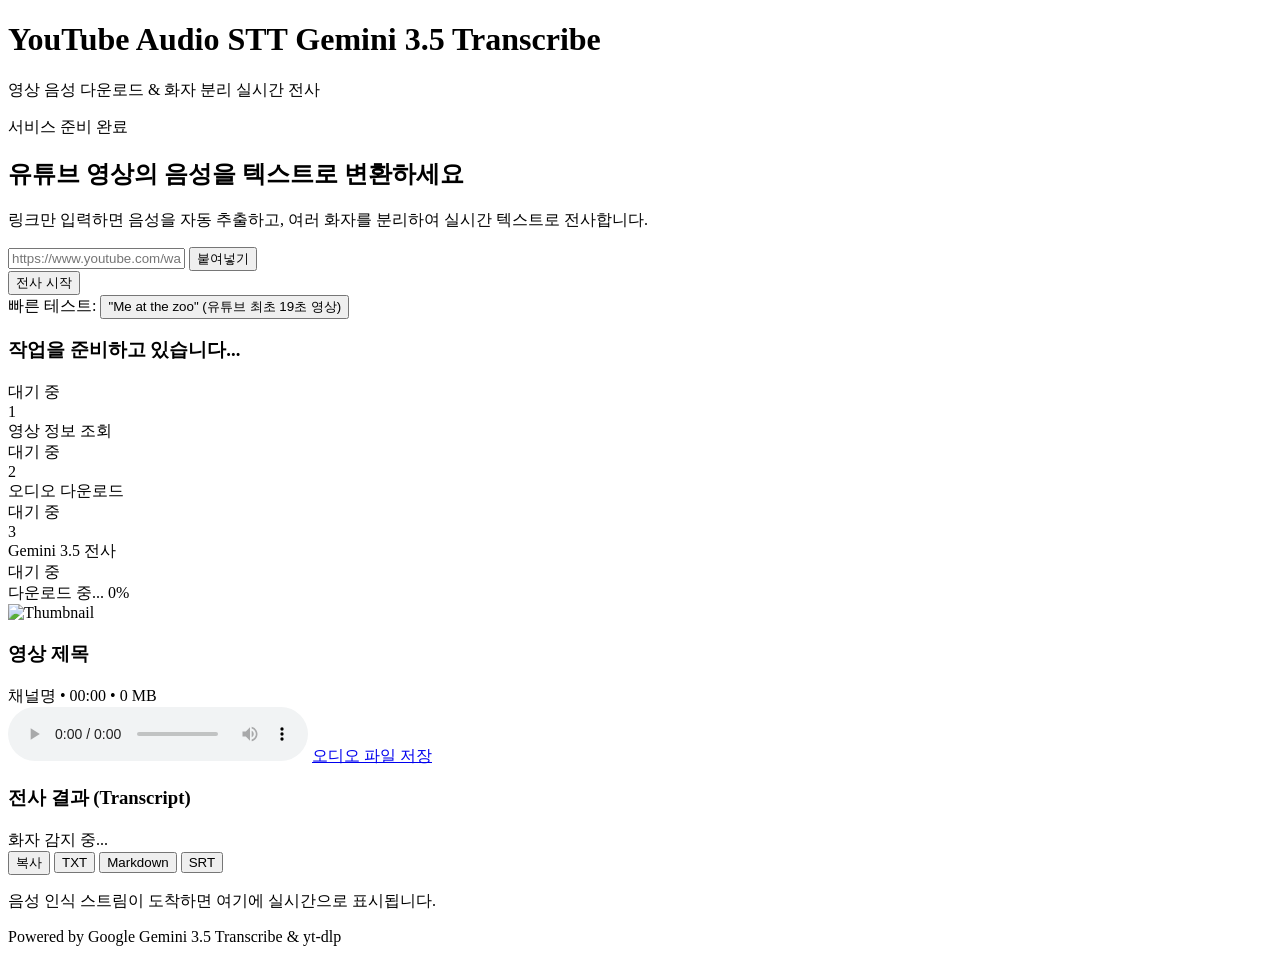
==== youtube_stt_service/static/index.html @ b1316260 "feat: implement YouTube audio STT service with Gemini integration and web interface" ====
<!DOCTYPE html>
<html lang="ko" class="h-full bg-slate-900 text-slate-100">
<head>
  <meta charset="UTF-8">
  <meta name="viewport" content="width=device-width, initial-scale=1.0">
  <title>YouTube Audio & Gemini STT Transcriber</title>
  <!-- Tailwind CSS CDN -->
  <script src="https://cdn.tailwindcss.com"></script>
  <!-- Lucide Icons -->
  <script src="https://unpkg.com/lucide@latest"></script>
  <script>
    tailwind.config = {
      darkMode: 'class',
      theme: {
        extend: {
          colors: {
            brand: {
              50: '#eef2ff',
              500: '#6366f1',
              600: '#4f46e5',
              700: '#4338ca',
            }
          }
        }
      }
    }
  </script>
  <style>
    /* Custom scrollbar */
    ::-webkit-scrollbar {
      width: 8px;
      height: 8px;
    }
    ::-webkit-scrollbar-track {
      background: #1e293b;
    }
    ::-webkit-scrollbar-thumb {
      background: #475569;
      border-radius: 4px;
    }
    ::-webkit-scrollbar-thumb:hover {
      background: #64748b;
    }
    @keyframes pulse-slow {
      0%, 100% { opacity: 1; }
      50% { opacity: 0.5; }
    }
    .animate-pulse-slow {
      animation: pulse-slow 2s cubic-bezier(0.4, 0, 0.6, 1) infinite;
    }
  </style>
</head>
<body class="min-h-full flex flex-col font-sans antialiased selection:bg-indigo-500 selection:text-white">

  <!-- Header -->
  <header class="border-b border-slate-800 bg-slate-900/80 backdrop-blur sticky top-0 z-50">
    <div class="max-w-6xl mx-auto px-4 h-16 flex items-center justify-between">
      <div class="flex items-center space-x-3">
        <div class="w-10 h-10 rounded-xl bg-gradient-to-tr from-indigo-500 to-rose-500 flex items-center justify-center shadow-lg shadow-indigo-500/20">
          <i data-lucide="headphones" class="w-5 h-5 text-white"></i>
        </div>
        <div>
          <h1 class="text-lg font-bold tracking-tight text-white flex items-center gap-2">
            YouTube Audio STT
            <span class="text-xs px-2 py-0.5 rounded-full font-medium bg-indigo-500/10 text-indigo-400 border border-indigo-500/20">
              Gemini 3.5 Transcribe
            </span>
          </h1>
          <p class="text-xs text-slate-400">영상 음성 다운로드 & 화자 분리 실시간 전사</p>
        </div>
      </div>
      <div class="flex items-center space-x-4">
        <span class="inline-flex items-center gap-1.5 text-xs text-emerald-400 bg-emerald-500/10 px-2.5 py-1 rounded-full border border-emerald-500/20">
          <span class="w-1.5 h-1.5 rounded-full bg-emerald-400 animate-pulse"></span>
          서비스 준비 완료
        </span>
      </div>
    </div>
  </header>

  <!-- Main Container -->
  <main class="flex-1 max-w-6xl w-full mx-auto px-4 py-8 space-y-8">

    <!-- Hero / Input Section -->
    <section class="bg-slate-800/60 border border-slate-700/60 rounded-2xl p-6 md:p-8 shadow-xl backdrop-blur relative overflow-hidden">
      <div class="max-w-3xl mx-auto space-y-4">
        <div class="text-center space-y-2">
          <h2 class="text-2xl md:text-3xl font-extrabold text-white">
            유튜브 영상의 음성을 텍스트로 변환하세요
          </h2>
          <p class="text-sm text-slate-400">
            링크만 입력하면 음성을 자동 추출하고, 여러 화자를 분리하여 실시간 텍스트로 전사합니다.
          </p>
        </div>

        <!-- URL Input Form -->
        <form id="transcribe-form" class="mt-6 flex flex-col sm:flex-row gap-3">
          <div class="relative flex-1">
            <div class="absolute inset-y-0 left-0 pl-3.5 flex items-center pointer-events-none text-slate-400">
              <i data-lucide="youtube" class="w-5 h-5 text-red-500"></i>
            </div>
            <input
              type="url"
              id="youtube-url"
              required
              placeholder="https://www.youtube.com/watch?v=..."
              class="w-full pl-11 pr-24 py-3.5 bg-slate-900 border border-slate-700 rounded-xl text-sm text-white placeholder-slate-500 focus:outline-none focus:ring-2 focus:ring-indigo-500 focus:border-indigo-500 transition shadow-inner"
            />
            <button
              type="button"
              id="paste-btn"
              class="absolute inset-y-1.5 right-1.5 px-3 bg-slate-800 hover:bg-slate-700 text-slate-300 hover:text-white rounded-lg text-xs font-medium flex items-center gap-1 border border-slate-700 transition"
              title="클립보드에서 붙여넣기"
            >
              <i data-lucide="clipboard" class="w-3.5 h-3.5"></i>
              붙여넣기
            </button>
          </div>
          <button
            type="submit"
            id="start-btn"
            class="px-6 py-3.5 bg-indigo-600 hover:bg-indigo-500 text-white rounded-xl text-sm font-semibold flex items-center justify-center gap-2 transition shadow-lg shadow-indigo-600/30 hover:shadow-indigo-600/50 disabled:opacity-50 disabled:cursor-not-allowed whitespace-nowrap"
          >
            <i data-lucide="sparkles" class="w-4 h-4"></i>
            <span>전사 시작</span>
          </button>
        </form>

        <!-- Quick Sample Link -->
        <div class="flex items-center justify-center gap-2 text-xs text-slate-400 pt-2">
          <span>빠른 테스트:</span>
          <button
            type="button"
            id="sample-url-btn"
            class="text-indigo-400 hover:text-indigo-300 underline font-medium cursor-pointer"
            data-url="https://www.youtube.com/watch?v=jNQXAC9IVRw"
          >
            "Me at the zoo" (유튜브 최초 19초 영상)
          </button>
        </div>
      </div>
    </section>

    <!-- Pipeline Progress Section (Initially hidden) -->
    <section id="progress-section" class="hidden bg-slate-800/40 border border-slate-700/60 rounded-2xl p-6 space-y-6">
      <div class="flex items-center justify-between">
        <h3 class="text-sm font-semibold text-slate-200 flex items-center gap-2">
          <i data-lucide="loader-2" id="spinner-icon" class="w-4 h-4 text-indigo-400 animate-spin"></i>
          <span id="current-status-text">작업을 준비하고 있습니다...</span>
        </h3>
        <span id="step-badge" class="text-xs px-2.5 py-1 rounded-full bg-slate-700 text-slate-300 font-mono">
          대기 중
        </span>
      </div>

      <!-- Stepper Indicator -->
      <div class="grid grid-cols-3 gap-2 text-xs">
        <div id="step-1" class="border border-slate-700 rounded-lg p-3 bg-slate-800/70 transition-all flex items-center gap-2.5">
          <div class="step-num w-6 h-6 rounded-full bg-slate-700 text-slate-300 flex items-center justify-center font-bold text-xs">1</div>
          <div>
            <div class="font-medium text-slate-300">영상 정보 조회</div>
            <div class="text-[11px] text-slate-500 step-desc">대기 중</div>
          </div>
        </div>
        <div id="step-2" class="border border-slate-700 rounded-lg p-3 bg-slate-800/70 transition-all flex items-center gap-2.5">
          <div class="step-num w-6 h-6 rounded-full bg-slate-700 text-slate-300 flex items-center justify-center font-bold text-xs">2</div>
          <div>
            <div class="font-medium text-slate-300">오디오 다운로드</div>
            <div class="text-[11px] text-slate-500 step-desc">대기 중</div>
          </div>
        </div>
        <div id="step-3" class="border border-slate-700 rounded-lg p-3 bg-slate-800/70 transition-all flex items-center gap-2.5">
          <div class="step-num w-6 h-6 rounded-full bg-slate-700 text-slate-300 flex items-center justify-center font-bold text-xs">3</div>
          <div>
            <div class="font-medium text-slate-300">Gemini 3.5 전사</div>
            <div class="text-[11px] text-slate-500 step-desc">대기 중</div>
          </div>
        </div>
      </div>

      <!-- Download Progress Bar -->
      <div id="download-progress-container" class="space-y-1.5 hidden">
        <div class="flex justify-between text-xs text-slate-400">
          <span id="download-speed">다운로드 중...</span>
          <span id="download-percent">0%</span>
        </div>
        <div class="w-full bg-slate-700 rounded-full h-2 overflow-hidden">
          <div id="download-bar" class="bg-indigo-500 h-2 rounded-full transition-all duration-300" style="width: 0%"></div>
        </div>
      </div>
    </section>

    <!-- Video Metadata & Audio Player Card (Initially hidden) -->
    <section id="media-card" class="hidden bg-slate-800/60 border border-slate-700/60 rounded-2xl p-5 md:p-6 backdrop-blur">
      <div class="flex flex-col md:flex-row gap-5 items-start">
        <img
          id="video-thumb"
          src=""
          alt="Thumbnail"
          class="w-full md:w-56 h-32 object-cover rounded-xl border border-slate-700 shadow-md bg-slate-900 flex-shrink-0"
        />
        <div class="flex-1 space-y-3 w-full">
          <div>
            <h3 id="video-title" class="text-base md:text-lg font-bold text-white leading-snug line-clamp-2">
              영상 제목
            </h3>
            <div class="flex flex-wrap items-center gap-3 text-xs text-slate-400 mt-1.5">
              <span id="video-channel" class="flex items-center gap-1 text-slate-300 font-medium">
                <i data-lucide="user" class="w-3.5 h-3.5 text-slate-400"></i>
                채널명
              </span>
              <span>•</span>
              <span id="video-duration" class="flex items-center gap-1 font-mono">
                <i data-lucide="clock" class="w-3.5 h-3.5 text-slate-400"></i>
                00:00
              </span>
              <span>•</span>
              <span id="audio-size-badge" class="px-2 py-0.5 rounded bg-slate-700/60 text-slate-300 font-mono">
                0 MB
              </span>
            </div>
          </div>

          <!-- HTML5 Audio Player -->
          <div class="bg-slate-900/90 p-3 rounded-xl border border-slate-700/80 flex flex-col sm:flex-row sm:items-center gap-3">
            <audio id="audio-player" controls class="w-full h-9 rounded"></audio>
            <a
              id="audio-download-link"
              href="#"
              download
              class="px-3 py-2 bg-slate-800 hover:bg-slate-700 text-slate-200 rounded-lg text-xs font-medium flex items-center justify-center gap-1.5 border border-slate-700 transition flex-shrink-0"
            >
              <i data-lucide="download" class="w-3.5 h-3.5"></i>
              오디오 파일 저장
            </a>
          </div>
        </div>
      </div>
    </section>

    <!-- Live Transcript View Section (Initially hidden) -->
    <section id="transcript-section" class="hidden space-y-4">
      <div class="flex flex-col sm:flex-row sm:items-center justify-between gap-3 bg-slate-800/60 p-4 rounded-xl border border-slate-700/60">
        <div class="flex items-center gap-3">
          <h3 class="text-base font-bold text-white flex items-center gap-2">
            <i data-lucide="file-text" class="w-4 h-4 text-indigo-400"></i>
            전사 결과 (Transcript)
          </h3>
          <span id="speakers-count-badge" class="text-xs px-2.5 py-0.5 rounded-full bg-indigo-500/10 text-indigo-400 border border-indigo-500/20 font-medium">
            화자 감지 중...
          </span>
        </div>

        <!-- Export Buttons Toolbar -->
        <div class="flex flex-wrap items-center gap-2">
          <button
            type="button"
            id="copy-transcript-btn"
            class="px-3 py-1.5 bg-slate-700 hover:bg-slate-600 text-slate-200 rounded-lg text-xs font-medium flex items-center gap-1.5 transition"
            title="텍스트 전체 복사"
          >
            <i data-lucide="copy" class="w-3.5 h-3.5"></i>
            복사
          </button>
          <button
            type="button"
            id="export-txt-btn"
            class="px-3 py-1.5 bg-slate-700 hover:bg-slate-600 text-slate-200 rounded-lg text-xs font-medium flex items-center gap-1.5 transition"
          >
            TXT
          </button>
          <button
            type="button"
            id="export-md-btn"
            class="px-3 py-1.5 bg-slate-700 hover:bg-slate-600 text-slate-200 rounded-lg text-xs font-medium flex items-center gap-1.5 transition"
          >
            Markdown
          </button>
          <button
            type="button"
            id="export-srt-btn"
            class="px-3 py-1.5 bg-slate-700 hover:bg-slate-600 text-slate-200 rounded-lg text-xs font-medium flex items-center gap-1.5 transition"
          >
            SRT
          </button>
        </div>
      </div>

      <!-- Transcript Messages Stream Box -->
      <div
        id="transcript-container"
        class="bg-slate-900 border border-slate-800 rounded-2xl p-6 min-h-[320px] max-h-[600px] overflow-y-auto space-y-4 shadow-inner"
      >
        <div id="transcript-placeholder" class="text-center py-16 text-slate-500 space-y-2">
          <i data-lucide="message-square-dashed" class="w-8 h-8 mx-auto opacity-50"></i>
          <p class="text-sm">음성 인식 스트림이 도착하면 여기에 실시간으로 표시됩니다.</p>
        </div>
      </div>
    </section>

  </main>

  <!-- Footer -->
  <footer class="border-t border-slate-800 py-6 text-center text-xs text-slate-500">
    <p>Powered by Google Gemini 3.5 Transcribe & yt-dlp</p>
  </footer>

  <!-- App JavaScript -->
  <script src="/static/app.js"></script>
</body>
</html>
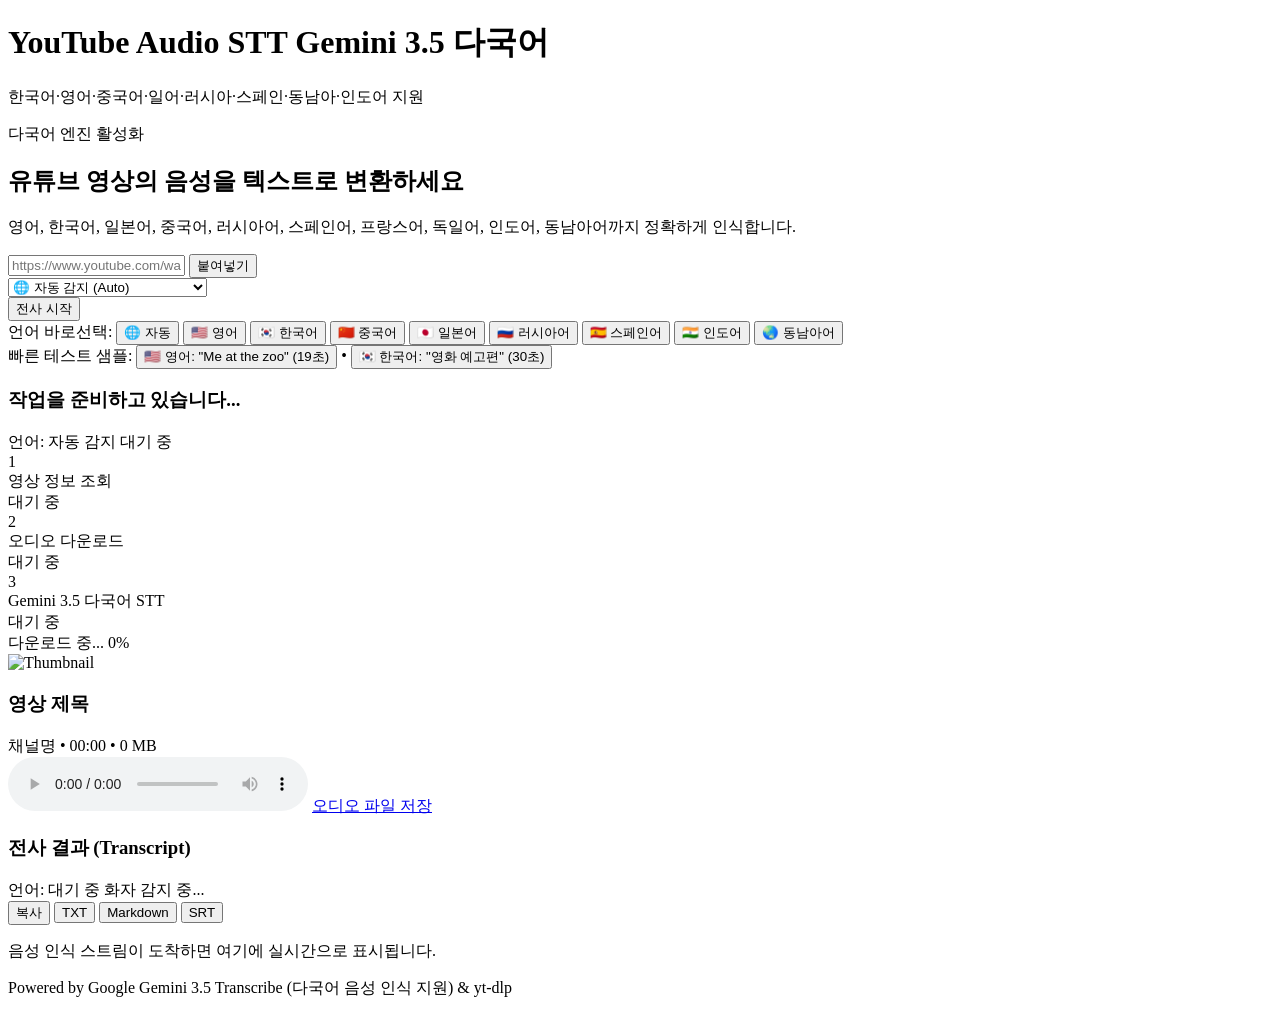
==== commit a2ae5a06: "feat: add multi-language support to YouTube STT service and update vscode settings" ====
--- a/youtube_stt_service/static/index.html
+++ b/youtube_stt_service/static/index.html
@@ -3,7 +3,7 @@
 <head>
   <meta charset="UTF-8">
   <meta name="viewport" content="width=device-width, initial-scale=1.0">
-  <title>YouTube Audio & Gemini STT Transcriber</title>
+  <title>YouTube Audio & Gemini 다국어 STT Transcriber</title>
   <!-- Tailwind CSS CDN -->
   <script src="https://cdn.tailwindcss.com"></script>
   <!-- Lucide Icons -->
@@ -41,13 +41,6 @@
     ::-webkit-scrollbar-thumb:hover {
       background: #64748b;
     }
-    @keyframes pulse-slow {
-      0%, 100% { opacity: 1; }
-      50% { opacity: 0.5; }
-    }
-    .animate-pulse-slow {
-      animation: pulse-slow 2s cubic-bezier(0.4, 0, 0.6, 1) infinite;
-    }
   </style>
 </head>
 <body class="min-h-full flex flex-col font-sans antialiased selection:bg-indigo-500 selection:text-white">
@@ -63,16 +56,16 @@
           <h1 class="text-lg font-bold tracking-tight text-white flex items-center gap-2">
             YouTube Audio STT
             <span class="text-xs px-2 py-0.5 rounded-full font-medium bg-indigo-500/10 text-indigo-400 border border-indigo-500/20">
-              Gemini 3.5 Transcribe
+              Gemini 3.5 다국어
             </span>
           </h1>
-          <p class="text-xs text-slate-400">영상 음성 다운로드 & 화자 분리 실시간 전사</p>
-        </div>
-      </div>
-      <div class="flex items-center space-x-4">
+          <p class="text-xs text-slate-400">한국어·영어·중국어·일어·러시아·스페인·동남아·인도어 지원</p>
+        </div>
+      </div>
+      <div class="flex items-center space-x-3">
         <span class="inline-flex items-center gap-1.5 text-xs text-emerald-400 bg-emerald-500/10 px-2.5 py-1 rounded-full border border-emerald-500/20">
           <span class="w-1.5 h-1.5 rounded-full bg-emerald-400 animate-pulse"></span>
-          서비스 준비 완료
+          다국어 엔진 활성화
         </span>
       </div>
     </div>
@@ -89,53 +82,108 @@
             유튜브 영상의 음성을 텍스트로 변환하세요
           </h2>
           <p class="text-sm text-slate-400">
-            링크만 입력하면 음성을 자동 추출하고, 여러 화자를 분리하여 실시간 텍스트로 전사합니다.
+            영어, 한국어, 일본어, 중국어, 러시아어, 스페인어, 프랑스어, 독일어, 인도어, 동남아어까지 정확하게 인식합니다.
           </p>
         </div>
 
-        <!-- URL Input Form -->
-        <form id="transcribe-form" class="mt-6 flex flex-col sm:flex-row gap-3">
-          <div class="relative flex-1">
-            <div class="absolute inset-y-0 left-0 pl-3.5 flex items-center pointer-events-none text-slate-400">
-              <i data-lucide="youtube" class="w-5 h-5 text-red-500"></i>
+        <!-- URL & Language Input Form -->
+        <form id="transcribe-form" class="mt-6 space-y-3">
+          <div class="flex flex-col sm:flex-row gap-3">
+            <div class="relative flex-1">
+              <div class="absolute inset-y-0 left-0 pl-3.5 flex items-center pointer-events-none text-slate-400">
+                <i data-lucide="youtube" class="w-5 h-5 text-red-500"></i>
+              </div>
+              <input
+                type="url"
+                id="youtube-url"
+                required
+                placeholder="https://www.youtube.com/watch?v=..."
+                class="w-full pl-11 pr-24 py-3.5 bg-slate-900 border border-slate-700 rounded-xl text-sm text-white placeholder-slate-500 focus:outline-none focus:ring-2 focus:ring-indigo-500 focus:border-indigo-500 transition shadow-inner"
+              />
+              <button
+                type="button"
+                id="paste-btn"
+                class="absolute inset-y-1.5 right-1.5 px-3 bg-slate-800 hover:bg-slate-700 text-slate-300 hover:text-white rounded-lg text-xs font-medium flex items-center gap-1 border border-slate-700 transition"
+                title="클립보드에서 붙여넣기"
+              >
+                <i data-lucide="clipboard" class="w-3.5 h-3.5"></i>
+                붙여넣기
+              </button>
             </div>
-            <input
-              type="url"
-              id="youtube-url"
-              required
-              placeholder="https://www.youtube.com/watch?v=..."
-              class="w-full pl-11 pr-24 py-3.5 bg-slate-900 border border-slate-700 rounded-xl text-sm text-white placeholder-slate-500 focus:outline-none focus:ring-2 focus:ring-indigo-500 focus:border-indigo-500 transition shadow-inner"
-            />
+
+            <!-- Language Dropdown -->
+            <div class="relative sm:w-56">
+              <select
+                id="language-select"
+                class="w-full h-full py-3.5 pl-3.5 pr-8 bg-slate-900 border border-slate-700 rounded-xl text-sm text-white focus:outline-none focus:ring-2 focus:ring-indigo-500 focus:border-indigo-500 transition shadow-inner appearance-none cursor-pointer"
+              >
+                <option value="auto">🌐 자동 감지 (Auto)</option>
+                <option value="en">🇺🇸 영어 (English)</option>
+                <option value="ko">🇰🇷 한국어 (Korean)</option>
+                <option value="zh">🇨🇳 중국어 (Chinese)</option>
+                <option value="ja">🇯🇵 일본어 (Japanese)</option>
+                <option value="ru">🇷🇺 러시아어 (Russian)</option>
+                <option value="es">🇪🇸 스페인어 (Spanish)</option>
+                <option value="fr">🇫🇷 프랑스어 (French)</option>
+                <option value="de">🇩🇪 독일어 (German)</option>
+                <option value="hi">🇮🇳 인도어/힌디어 (Hindi)</option>
+                <option value="sea">🌏 동남아어 통합 (SE Asia)</option>
+                <option value="vi">🇻🇳 베트남어 (Vietnamese)</option>
+                <option value="th">🇹🇭 태국어 (Thai)</option>
+                <option value="id">🇮🇩 인도네시아어 (Indonesian)</option>
+                <option value="fil">🇵🇭 필리핀/타갈로그어</option>
+              </select>
+              <div class="absolute inset-y-0 right-0 pr-3 flex items-center pointer-events-none text-slate-400">
+                <i data-lucide="chevron-down" class="w-4 h-4"></i>
+              </div>
+            </div>
+
             <button
-              type="button"
-              id="paste-btn"
-              class="absolute inset-y-1.5 right-1.5 px-3 bg-slate-800 hover:bg-slate-700 text-slate-300 hover:text-white rounded-lg text-xs font-medium flex items-center gap-1 border border-slate-700 transition"
-              title="클립보드에서 붙여넣기"
+              type="submit"
+              id="start-btn"
+              class="px-6 py-3.5 bg-indigo-600 hover:bg-indigo-500 text-white rounded-xl text-sm font-semibold flex items-center justify-center gap-2 transition shadow-lg shadow-indigo-600/30 hover:shadow-indigo-600/50 disabled:opacity-50 disabled:cursor-not-allowed whitespace-nowrap"
             >
-              <i data-lucide="clipboard" class="w-3.5 h-3.5"></i>
-              붙여넣기
+              <i data-lucide="sparkles" class="w-4 h-4"></i>
+              <span>전사 시작</span>
             </button>
           </div>
-          <button
-            type="submit"
-            id="start-btn"
-            class="px-6 py-3.5 bg-indigo-600 hover:bg-indigo-500 text-white rounded-xl text-sm font-semibold flex items-center justify-center gap-2 transition shadow-lg shadow-indigo-600/30 hover:shadow-indigo-600/50 disabled:opacity-50 disabled:cursor-not-allowed whitespace-nowrap"
-          >
-            <i data-lucide="sparkles" class="w-4 h-4"></i>
-            <span>전사 시작</span>
-          </button>
+
+          <!-- Quick Language Buttons (Pills) -->
+          <div class="flex flex-wrap items-center gap-1.5 pt-1 text-xs">
+            <span class="text-slate-400 mr-1 flex items-center gap-1">
+              <i data-lucide="globe" class="w-3.5 h-3.5 text-slate-400"></i> 언어 바로선택:
+            </span>
+            <button type="button" class="lang-pill px-2.5 py-1 rounded-lg bg-indigo-600 text-white font-medium border border-indigo-500/40" data-lang="auto">🌐 자동</button>
+            <button type="button" class="lang-pill px-2.5 py-1 rounded-lg bg-slate-800 hover:bg-slate-700 text-slate-300 border border-slate-700" data-lang="en">🇺🇸 영어</button>
+            <button type="button" class="lang-pill px-2.5 py-1 rounded-lg bg-slate-800 hover:bg-slate-700 text-slate-300 border border-slate-700" data-lang="ko">🇰🇷 한국어</button>
+            <button type="button" class="lang-pill px-2.5 py-1 rounded-lg bg-slate-800 hover:bg-slate-700 text-slate-300 border border-slate-700" data-lang="zh">🇨🇳 중국어</button>
+            <button type="button" class="lang-pill px-2.5 py-1 rounded-lg bg-slate-800 hover:bg-slate-700 text-slate-300 border border-slate-700" data-lang="ja">🇯🇵 일본어</button>
+            <button type="button" class="lang-pill px-2.5 py-1 rounded-lg bg-slate-800 hover:bg-slate-700 text-slate-300 border border-slate-700" data-lang="ru">🇷🇺 러시아어</button>
+            <button type="button" class="lang-pill px-2.5 py-1 rounded-lg bg-slate-800 hover:bg-slate-700 text-slate-300 border border-slate-700" data-lang="es">🇪🇸 스페인어</button>
+            <button type="button" class="lang-pill px-2.5 py-1 rounded-lg bg-slate-800 hover:bg-slate-700 text-slate-300 border border-slate-700" data-lang="hi">🇮🇳 인도어</button>
+            <button type="button" class="lang-pill px-2.5 py-1 rounded-lg bg-slate-800 hover:bg-slate-700 text-slate-300 border border-slate-700" data-lang="sea">🌏 동남아어</button>
+          </div>
         </form>
 
-        <!-- Quick Sample Link -->
-        <div class="flex items-center justify-center gap-2 text-xs text-slate-400 pt-2">
-          <span>빠른 테스트:</span>
-          <button
-            type="button"
-            id="sample-url-btn"
-            class="text-indigo-400 hover:text-indigo-300 underline font-medium cursor-pointer"
+        <!-- Quick Sample Links -->
+        <div class="flex flex-wrap items-center justify-center gap-3 text-xs text-slate-400 pt-3 border-t border-slate-700/50">
+          <span class="font-medium text-slate-400">빠른 테스트 샘플:</span>
+          <button
+            type="button"
+            class="sample-btn text-indigo-400 hover:text-indigo-300 underline font-medium cursor-pointer"
             data-url="https://www.youtube.com/watch?v=jNQXAC9IVRw"
-          >
-            "Me at the zoo" (유튜브 최초 19초 영상)
+            data-lang="en"
+          >
+            🇺🇸 영어: "Me at the zoo" (19초)
+          </button>
+          <span>•</span>
+          <button
+            type="button"
+            class="sample-btn text-indigo-400 hover:text-indigo-300 underline font-medium cursor-pointer"
+            data-url="https://www.youtube.com/watch?v=LQSsaj4FixI"
+            data-lang="ko"
+          >
+            🇰🇷 한국어: "영화 예고편" (30초)
           </button>
         </div>
       </div>
@@ -148,9 +196,14 @@
           <i data-lucide="loader-2" id="spinner-icon" class="w-4 h-4 text-indigo-400 animate-spin"></i>
           <span id="current-status-text">작업을 준비하고 있습니다...</span>
         </h3>
-        <span id="step-badge" class="text-xs px-2.5 py-1 rounded-full bg-slate-700 text-slate-300 font-mono">
-          대기 중
-        </span>
+        <div class="flex items-center gap-2">
+          <span id="active-lang-badge" class="text-xs px-2.5 py-1 rounded-full bg-indigo-500/20 text-indigo-300 border border-indigo-500/30 font-medium">
+            언어: 자동 감지
+          </span>
+          <span id="step-badge" class="text-xs px-2.5 py-1 rounded-full bg-slate-700 text-slate-300 font-mono">
+            대기 중
+          </span>
+        </div>
       </div>
 
       <!-- Stepper Indicator -->
@@ -172,7 +225,7 @@
         <div id="step-3" class="border border-slate-700 rounded-lg p-3 bg-slate-800/70 transition-all flex items-center gap-2.5">
           <div class="step-num w-6 h-6 rounded-full bg-slate-700 text-slate-300 flex items-center justify-center font-bold text-xs">3</div>
           <div>
-            <div class="font-medium text-slate-300">Gemini 3.5 전사</div>
+            <div class="font-medium text-slate-300">Gemini 3.5 다국어 STT</div>
             <div class="text-[11px] text-slate-500 step-desc">대기 중</div>
           </div>
         </div>
@@ -241,11 +294,14 @@
     <!-- Live Transcript View Section (Initially hidden) -->
     <section id="transcript-section" class="hidden space-y-4">
       <div class="flex flex-col sm:flex-row sm:items-center justify-between gap-3 bg-slate-800/60 p-4 rounded-xl border border-slate-700/60">
-        <div class="flex items-center gap-3">
+        <div class="flex flex-wrap items-center gap-3">
           <h3 class="text-base font-bold text-white flex items-center gap-2">
             <i data-lucide="file-text" class="w-4 h-4 text-indigo-400"></i>
             전사 결과 (Transcript)
           </h3>
+          <span id="detected-lang-pill" class="text-xs px-2.5 py-0.5 rounded-full bg-emerald-500/10 text-emerald-300 border border-emerald-500/20 font-medium">
+            언어: 대기 중
+          </span>
           <span id="speakers-count-badge" class="text-xs px-2.5 py-0.5 rounded-full bg-indigo-500/10 text-indigo-400 border border-indigo-500/20 font-medium">
             화자 감지 중...
           </span>
@@ -302,7 +358,7 @@
 
   <!-- Footer -->
   <footer class="border-t border-slate-800 py-6 text-center text-xs text-slate-500">
-    <p>Powered by Google Gemini 3.5 Transcribe & yt-dlp</p>
+    <p>Powered by Google Gemini 3.5 Transcribe (다국어 음성 인식 지원) & yt-dlp</p>
   </footer>
 
   <!-- App JavaScript -->
